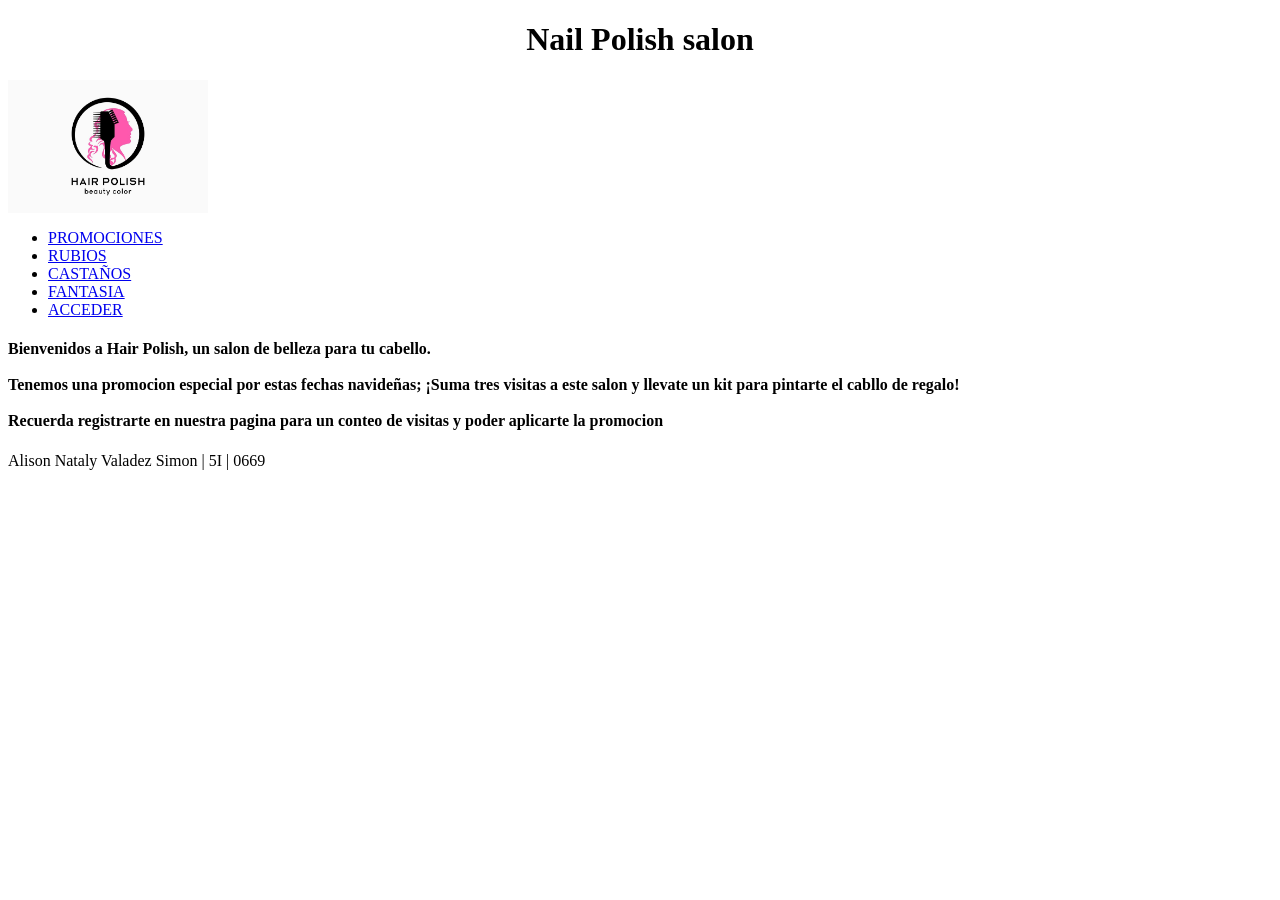
==== index.html @ 767c3295 "Add files via upload" ====
<!DOCTYPE html>
<html lang='es'>

<head>
	<meta charset='UTF-8'>
    <meta name=viewport width='device=width', initial-scale=1.0>
    <title>Tienda de tintes</title>
</head>

<body>
	<header>    
        <h1 align="center">Nail Polish salon</h1>
	    <img src="logo.png" align="center" alt="logo" width="200">
    </header>

    <nav>
    	<ul>
    		<li><a href="index.html">PROMOCIONES</a></li>
		    <li><a href="rubios.html">RUBIOS</a></li>
		    <li><a href="#">CASTAÑOS</a></li>
		    <li><a href="#">FANTASIA</a></li>
		    <li><a href="acceder.html">ACCEDER</a></li>
	    </ul>
    </nav>
    <h4 align="left">
    	Bienvenidos a <b>Hair Polish</b>, un salon de belleza para tu cabello.
    	<br><br>
    	Tenemos una promocion especial por estas fechas navideñas; ¡Suma tres visitas a este salon y llevate un kit para pintarte el cabllo de regalo!
    	<br><br>
    	Recuerda registrarte en nuestra pagina para un conteo de visitas y poder aplicarte la promocion
    </h4>

<footer>
	<p>Alison Nataly Valadez Simon | 5I | 0669</p>
</footer>

</body>
</html>
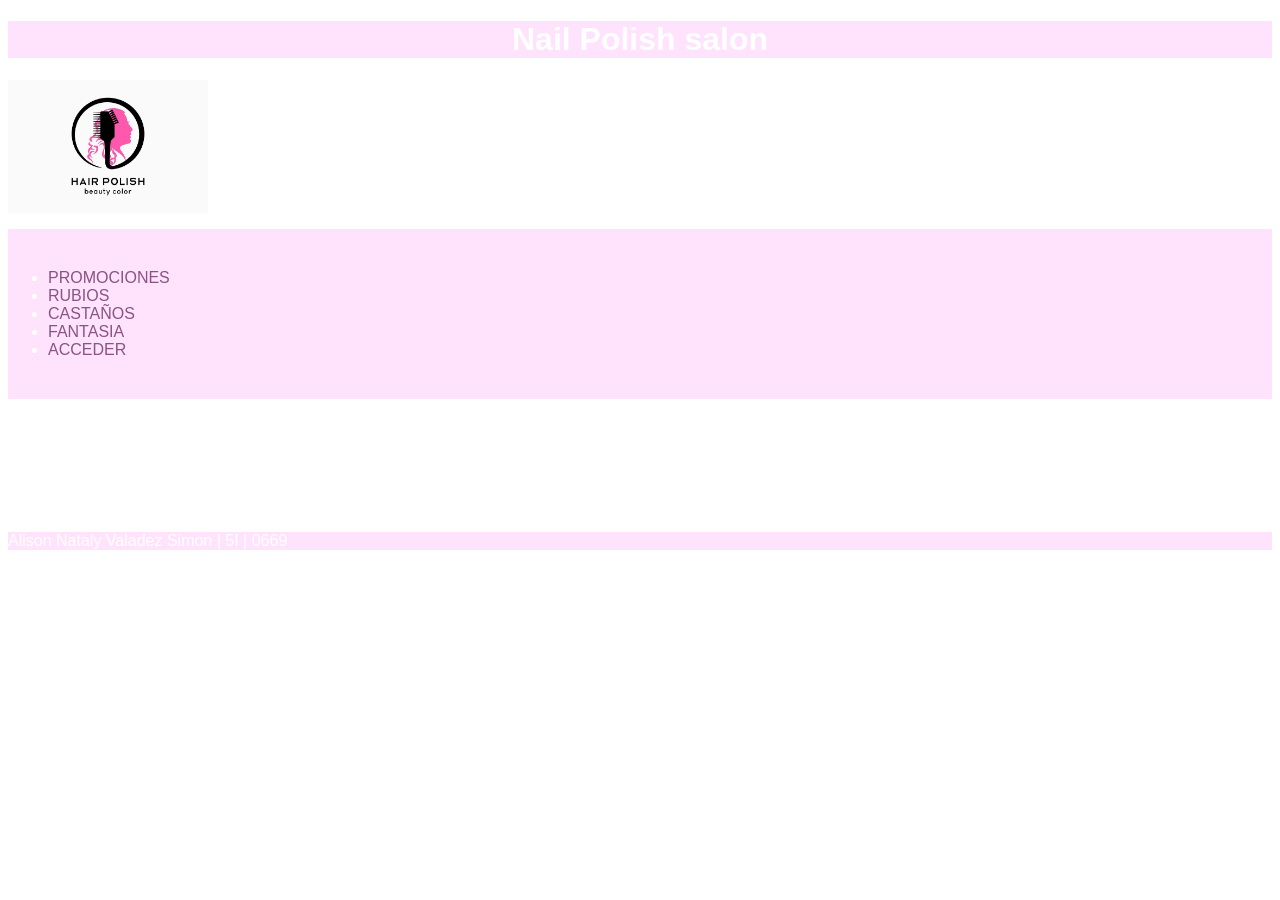
==== commit 0750b37f: "Actualizar index.html" ====
--- a/index.html
+++ b/index.html
@@ -4,7 +4,8 @@
 <head>
 	<meta charset='UTF-8'>
     <meta name=viewport width='device=width', initial-scale=1.0>
-    <title>Tienda de tintes</title>
+    <title>Tienda de tintes</title>
+				<link rel="stylesheet" href="estilos.css">
 </head>
 
 <body>
--- a/estilos.css
+++ b/estilos.css
@@ -0,0 +1,29 @@
+body {
+	color: #ffffff;
+	font-family: 'Arial', sans-serif;
+}
+header h1{
+	background-color: #ffe3fc;
+	text-decoration: none;
+}
+header{
+	justify-content: center;
+}
+nav ul{
+	text-decoration: none;
+	background-color: #ffe3fc;
+	padding: 40px;
+}
+ul li a{
+	text-decoration: none;
+	text-align: center;
+	color: #8a5384;
+	display: flex;
+}
+nav hover{
+	color: #b869b0;
+}
+footer{
+	background-color:#ffe3fc;
+	justify-content: center;
+}
